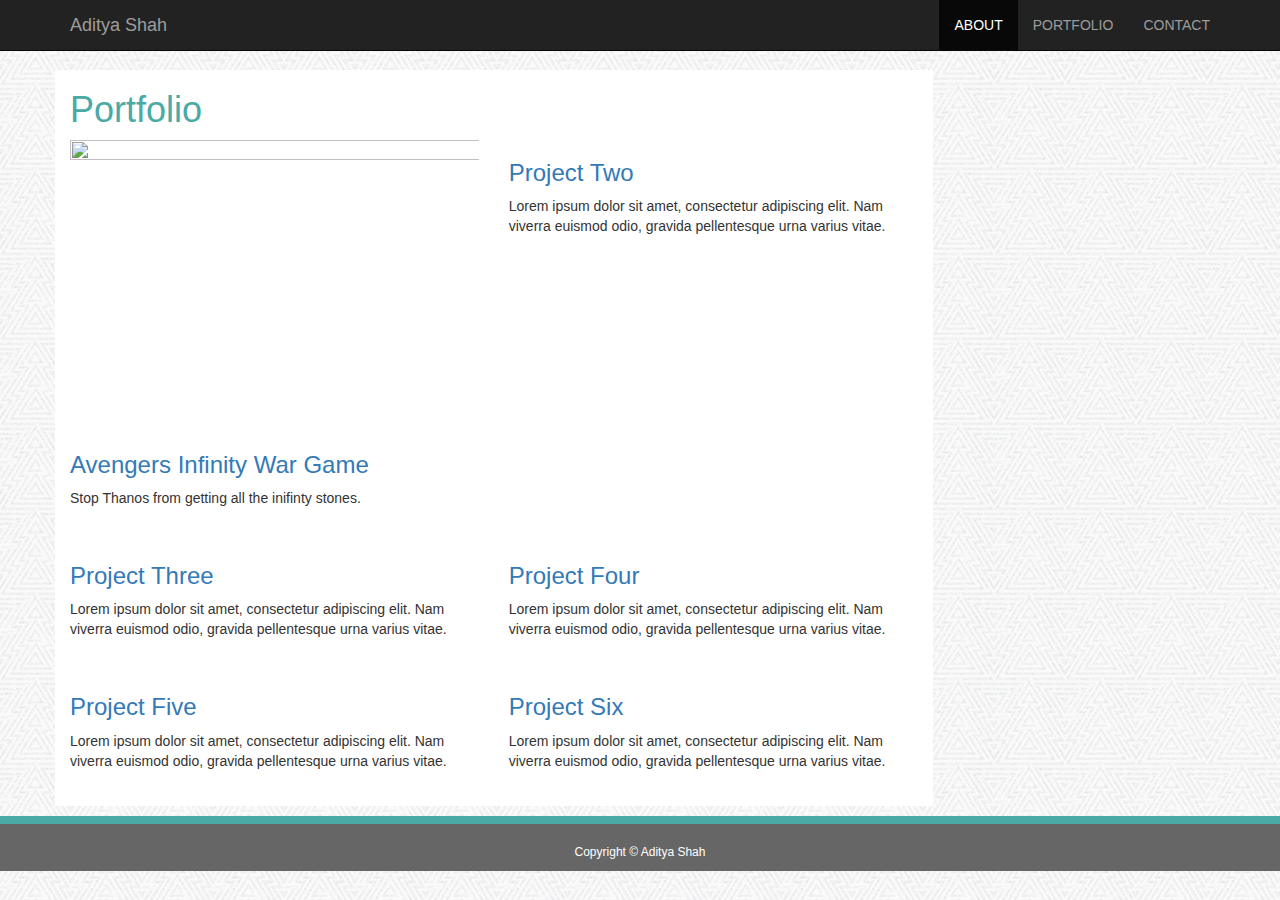
==== portfolio.html @ 5fde3405 "Projects" ====
<!DOCTYPE html>
<html lang="en">
<head>
	<meta charset="UTF-8">
	<meta name="viewport" content="width=device-width, initial-scale=1">
	<title>Portfolio</title>
	<link rel="stylesheet" type="text/css" href="assets/css/reset.css">
	
	<!-- Latest compiled and minified CSS -->
<link rel="stylesheet" href="https://maxcdn.bootstrapcdn.com/bootstrap/3.3.7/css/bootstrap.min.css" />
 <link rel="stylesheet" type="text/css" href="assets/css/TwoCol_bootstrap.css"> 

</head>
<body>

<header class="header">
<nav class="navbar navbar-inverse navbar-fixed-top" role="navigation">
  <div class="container">
    <div class="navbar-header">
     <button type="button" class="navbar-toggle" data-toggle="collapse">
        <span class="icon-bar"></span>
        <span class="icon-bar"></span>
        <span class="icon-bar"></span>
     </button>
      <a class="navbar-brand" href="#">Aditya Shah</a>
    </div>
    <div class="collapse navbar-collapse">
      <ul class="nav navbar-nav navbar-right">
        <li class="active"><a href="index.html">About</a></li>
        <li><a href="portfolio.html">Portfolio</a></li>
        <li><a href="contact.html">Contact</a></li> 
      </ul>
    </div>
  </div>
</nav>
</header>

<div class="container">
	<div class="row" >
	   <div class="col-sm-9" style="background:#fff">
		<h1 style="color:#4aaaa5">Portfolio</h1>
     <!-- Projects Row -->
        <div class="row">
            <div class="col-md-6 portfolio-item">
                <a href="https://aditya811.github.io/infinity-war-game/">
                    <img class="img-responsive" src="https://cdn.movieweb.com/img.news.tops/NE3f4fO5mZpp64_1_b/Avengers-Infinity-War-Release-Date-Change-April.jpg" width="700" height="500" alt="">
                </a>
                <h3>
                    <a href="https://aditya811.github.io/infinity-war-game/">Avengers Infinity War Game</a>
                </h3>
                <p>Stop Thanos from getting all the inifinty stones.</p>
            </div>
            <div class="col-md-6 portfolio-item">
                <a href="#">
                    <img class="img-responsive" src="http://placehold.it/700x400" alt="">
                </a>
                <h3>
                    <a href="#">Project Two</a>
                </h3>
                <p>Lorem ipsum dolor sit amet, consectetur adipiscing elit. Nam viverra euismod odio, gravida pellentesque urna varius vitae.</p>
            </div>
        </div>
        <!-- /.row -->

        <!-- Projects Row -->
        <div class="row">
            <div class="col-md-6 portfolio-item">
                <a href="#">
                    <img class="img-responsive" src="http://placehold.it/700x400" alt="">
                </a>
                <h3>
                    <a href="#">Project Three</a>
                </h3>
                <p>Lorem ipsum dolor sit amet, consectetur adipiscing elit. Nam viverra euismod odio, gravida pellentesque urna varius vitae.</p>
            </div>
            <div class="col-md-6 portfolio-item">
                <a href="#">
                    <img class="img-responsive" src="http://placehold.it/700x400" alt="">
                </a>
                <h3>
                    <a href="#">Project Four</a>
                </h3>
                <p>Lorem ipsum dolor sit amet, consectetur adipiscing elit. Nam viverra euismod odio, gravida pellentesque urna varius vitae.</p>
            </div>
        </div>
        <!-- /.row -->

        <!-- Projects Row -->
        <div class="row">
            <div class="col-md-6 portfolio-item">
                <a href="#">
                    <img class="img-responsive" src="http://placehold.it/700x400" alt="">
                </a>
                <h3>
                    <a href="#">Project Five</a>
                </h3>
                <p>Lorem ipsum dolor sit amet, consectetur adipiscing elit. Nam viverra euismod odio, gravida pellentesque urna varius vitae.</p>
            </div>
            <div class="col-md-6 portfolio-item">
                <a href="#">
                    <img class="img-responsive" src="http://placehold.it/700x400" alt="">
                </a>
                <h3>
                    <a href="#">Project Six</a>
                </h3>
                <p>Lorem ipsum dolor sit amet, consectetur adipiscing elit. Nam viverra euismod odio, gravida pellentesque urna varius vitae.</p>
            </div>
        </div>
        </div>
	</div>
</div>
 
<footer>
        <div class="row">
            <div class="col-lg-12">
                <p>Copyright &copy; Aditya Shah</p>
            </div>
        </div>
      </footer>
</html>
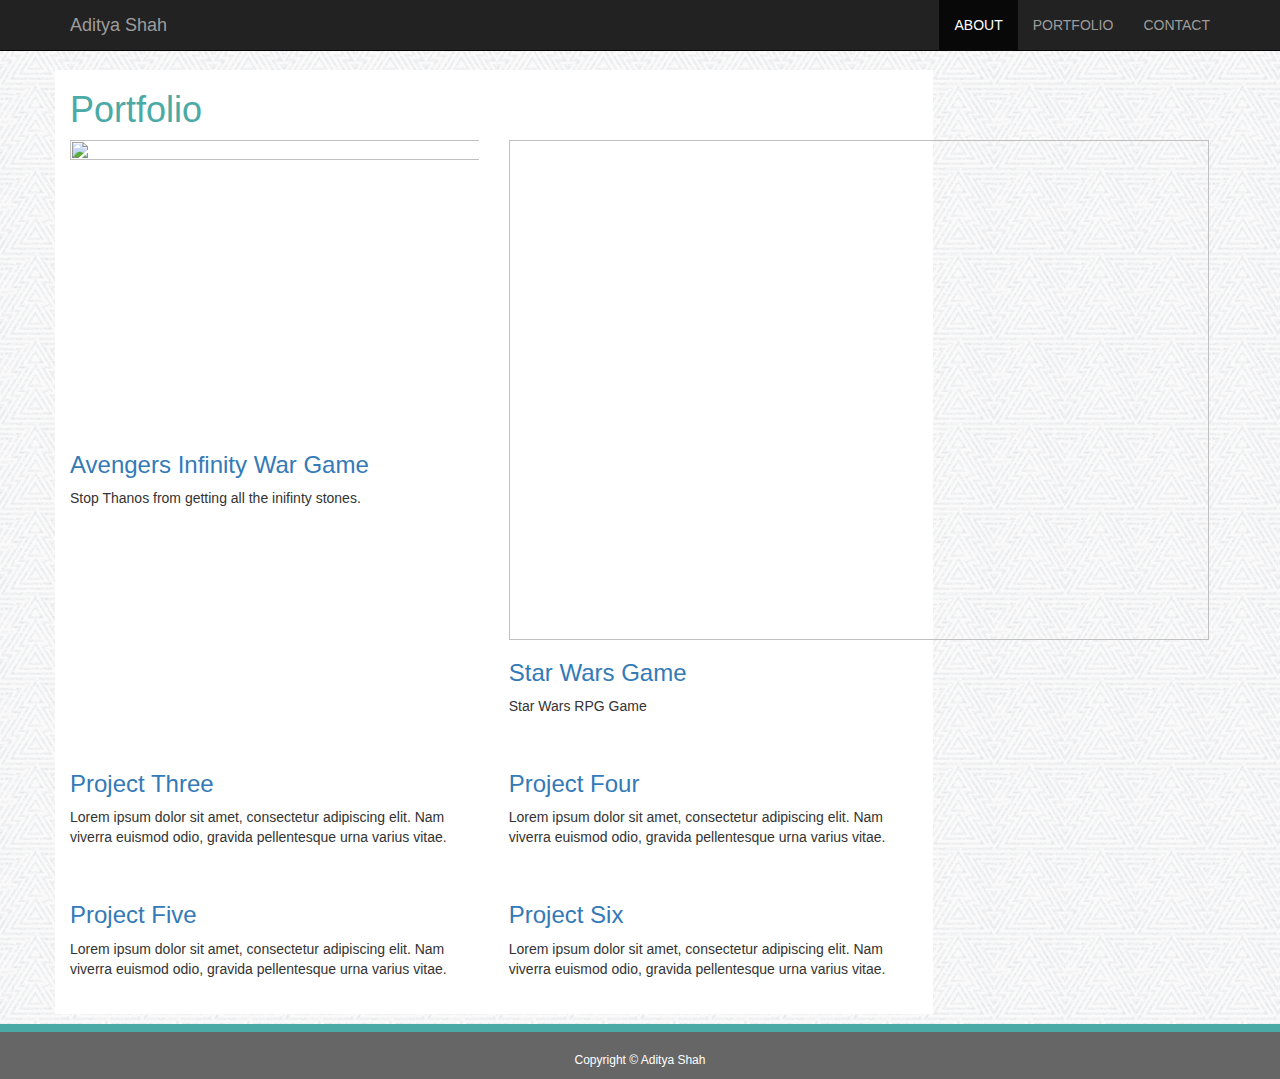
==== commit dc36bd7d: "added the Star Wars Game" ====
--- a/portfolio.html
+++ b/portfolio.html
@@ -52,12 +52,12 @@
             </div>
             <div class="col-md-6 portfolio-item">
                 <a href="#">
-                    <img class="img-responsive" src="http://placehold.it/700x400" alt="">
+                    <img class="https://github.com/aditya811/Star-Wars-RPG/blob/master/assets/images/StarWars.png?raw=true" width="700" height="500" alt="">
                 </a>
                 <h3>
-                    <a href="#">Project Two</a>
+                    <a href="#">Star Wars Game</a>
                 </h3>
-                <p>Lorem ipsum dolor sit amet, consectetur adipiscing elit. Nam viverra euismod odio, gravida pellentesque urna varius vitae.</p>
+                <p>Star Wars RPG Game</p>
             </div>
         </div>
         <!-- /.row -->
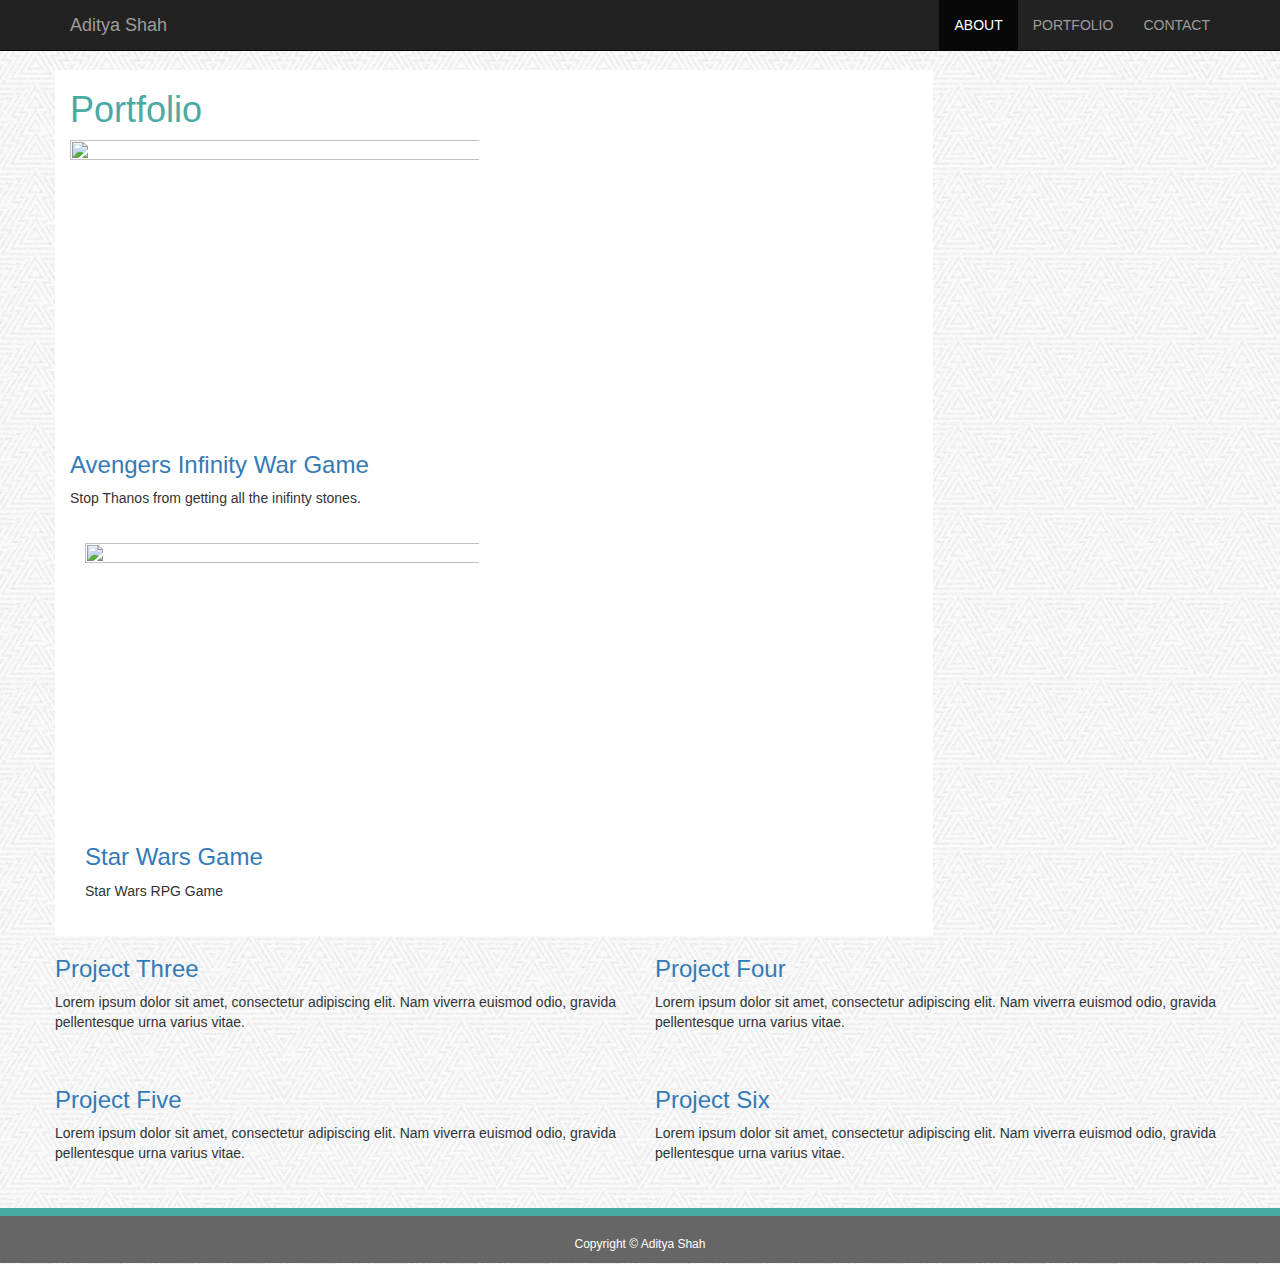
==== commit fe64b175: "added the Star Wars Game 3" ====
--- a/portfolio.html
+++ b/portfolio.html
@@ -50,12 +50,13 @@
                 </h3>
                 <p>Stop Thanos from getting all the inifinty stones.</p>
             </div>
+        </div>
             <div class="col-md-6 portfolio-item">
                 <a href="#">
-                    <img class="https://github.com/aditya811/Star-Wars-RPG/blob/master/assets/images/StarWars.png?raw=true" width="700" height="500" alt="">
+                <img class="img-responsive" src="https://github.com/aditya811/Star-Wars-RPG/blob/master/assets/images/StarWars.png?raw=true" width="700" height="500" alt="">
                 </a>
                 <h3>
-                    <a href="#">Star Wars Game</a>
+                    <a href="https://github.com/aditya811/Star-Wars-RPG">Star Wars Game</a>
                 </h3>
                 <p>Star Wars RPG Game</p>
             </div>
